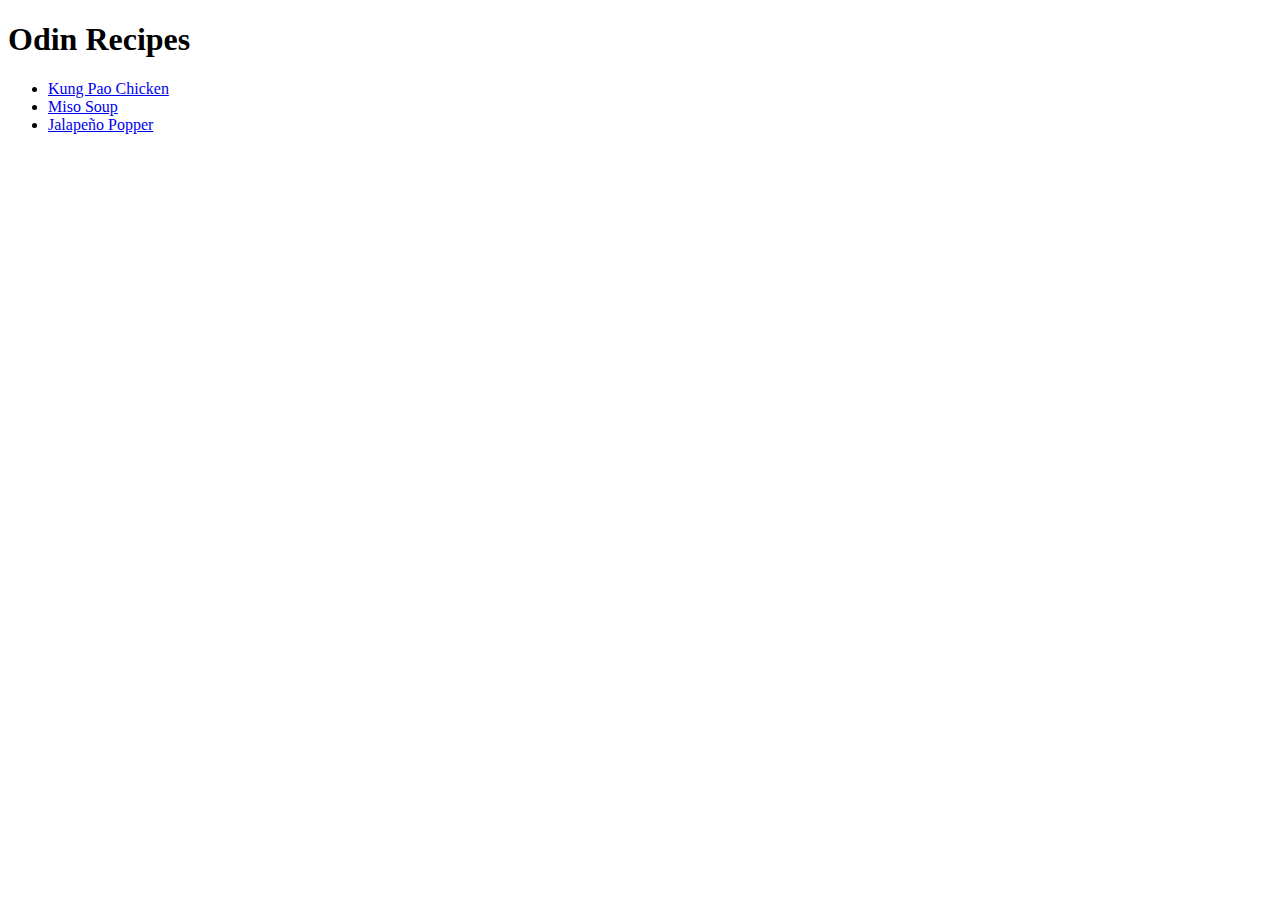
==== index.html @ 09596b9e "Created the basic HTML structure for the website" ====
<!DOCTYPE html>
<html lang="en">
  <head>
    <meta charset="UTF-8">
    <meta http-equiv="X-UA-Compatible" content="IE=edge">
    <meta name="viewport" content="width=device-width, initial-scale=1.0">
    <title>Document</title>
  </head>
  <body>
    <h1>Odin Recipes</h1>
    <ul>
      <li>
        <a href="./recipes/kung_pao_chicken.html" alt="Kung Pao Chicken Recipe"
          >Kung Pao Chicken</a
        >
      </li>
      <li>
        <a href="./recipes/miso_soup.html" alt="Miso Soup">Miso Soup</a>
      </li>
      <li>
        <a href="./recipes/jalapeno_poppers.html" alt="Jalapeño Popper">Jalapeño Popper</a>
      </li>
    </ul>
  </body>
</html>
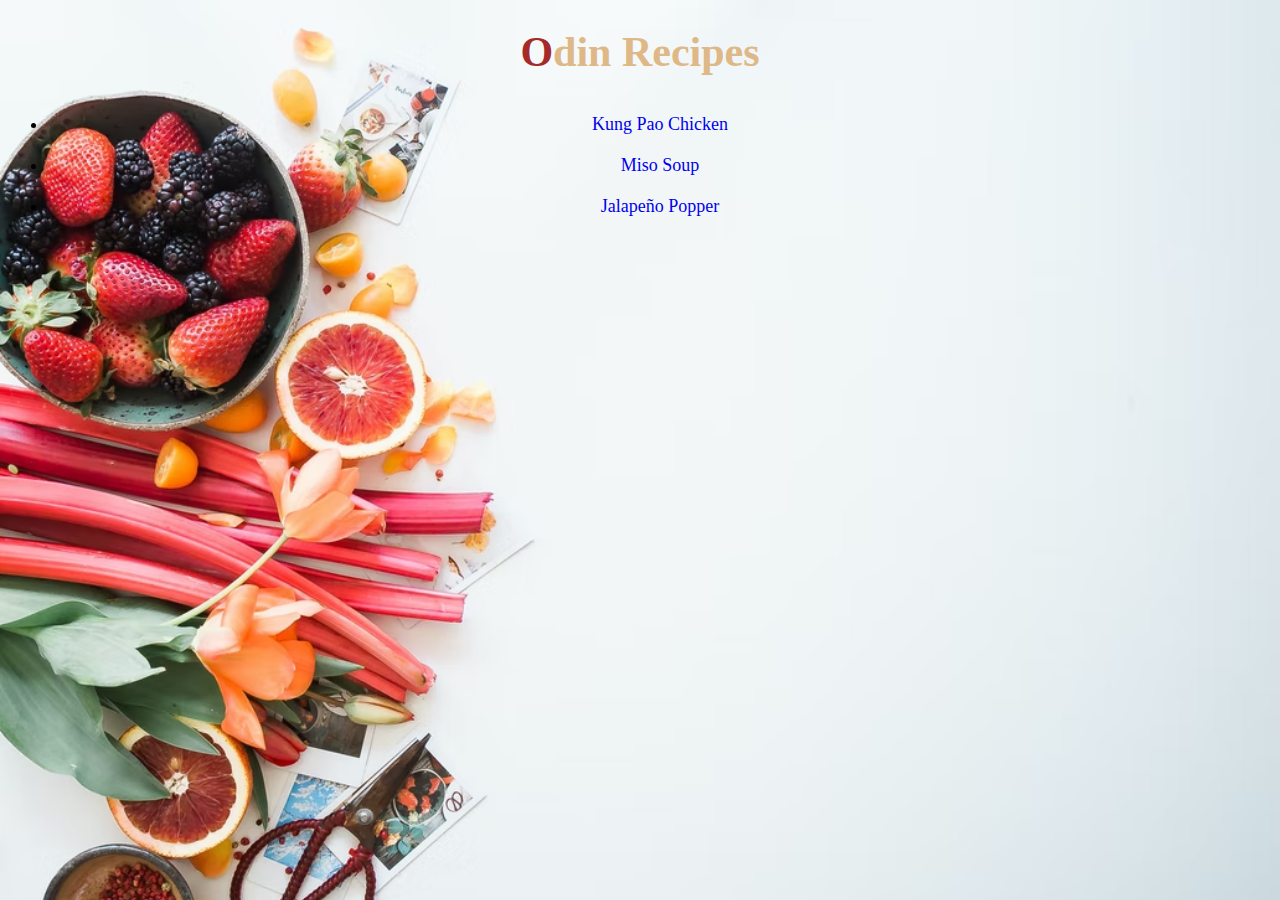
==== commit a4c8ec37: "Adding basic CSS. Removed the 'alt' attribute from all 'a' elements in index.html" ====
--- a/index.html
+++ b/index.html
@@ -4,21 +4,20 @@
     <meta charset="UTF-8">
     <meta http-equiv="X-UA-Compatible" content="IE=edge">
     <meta name="viewport" content="width=device-width, initial-scale=1.0">
-    <title>Document</title>
+    <title>Odin Recipes</title>
+    <link rel="stylesheet" href="styles.css">
   </head>
-  <body>
-    <h1>Odin Recipes</h1>
-    <ul>
+  <body id="main-page">
+    <h1><span id="title-o">O</span>din Recipes</h1>
+    <ul id="recipe-list">
       <li>
-        <a href="./recipes/kung_pao_chicken.html" alt="Kung Pao Chicken Recipe"
-          >Kung Pao Chicken</a
-        >
+        <a href="./recipes/kung_pao_chicken.html">Kung Pao Chicken</a>
       </li>
       <li>
-        <a href="./recipes/miso_soup.html" alt="Miso Soup">Miso Soup</a>
+        <a href="./recipes/miso_soup.html">Miso Soup</a>
       </li>
       <li>
-        <a href="./recipes/jalapeno_poppers.html" alt="Jalapeño Popper">Jalapeño Popper</a>
+        <a href="./recipes/jalapeno_poppers.html">Jalapeño Popper</a>
       </li>
     </ul>
   </body>
--- a/styles.css
+++ b/styles.css
@@ -0,0 +1,51 @@
+h1, #recipe-list {
+    text-align: center;
+}
+
+h1 {
+    font-family: cursive;
+    font-size: 42px;
+    color: burlywood;
+}
+
+#recipe-list li {
+    padding: 10px;
+}
+
+li {
+    font-size: 18px;
+    padding: 12px;
+}
+
+a {
+    text-decoration: none;
+}
+
+a:hover {
+    color: pink;
+}
+
+img {
+    display: block;
+    margin-left: auto;
+    margin-right: auto;
+}
+
+#main-page {
+    background-image: url(./recipes/food.jpg);
+    background-size: cover;
+    background-repeat: no-repeat;
+    background-attachment: fixed;
+}
+
+#title-o {
+    color: brown;
+}
+
+.recipe-head-one {
+    font-size: 42px;
+    color: darkslategray;
+}
+
+.recipe-page {
+    background-color: beige;